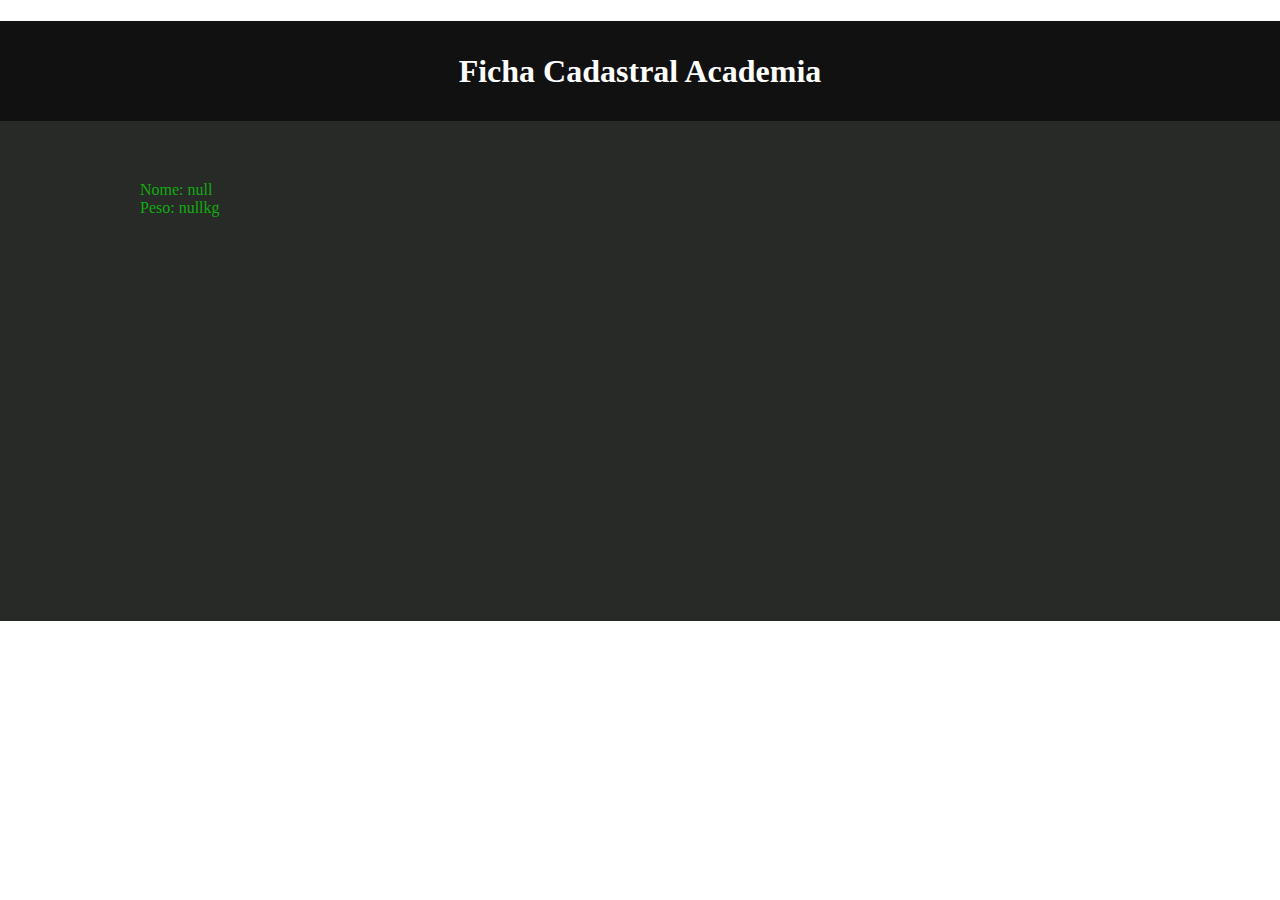
==== acdmFichaCadastro.html @ f55aa3b2 "Add files via upload" ====
<!DOCTYPE html>
<html>
<head>
	<title>Fica Cadastral Academia</title>
	<link rel="stylesheet" type="text/css" href="style.css">
	<script src="function.js"></script>
	<meta charset="utf-8">
</head>
<body>
	<div class="titulo">
		<h1>Ficha Cadastral Academia</h1>
	</div>

	<div class="informacoes">
		<div class="informacoes_inter">
			<script>
				nome()
				peso()
				altura()
				dob()
			</script>
		</div>
	</div>
</body>
</html>
---- style.css ----
*{
    font-family: Arial bold;
}

body{
	margin: 0;
	padding: 0;
}

.titulo{
	height: 100px;
	background-color: #111111;
	color: #ffffff;
	text-align: center;
	line-height: 100px;
}

.informacoes{
	height: 500px;
	background-color: #282a27;
}

.informacoes_inter{
	width: 1000px;
	margin:auto;
	padding-top: 60px;
	color: #11ac12;
}
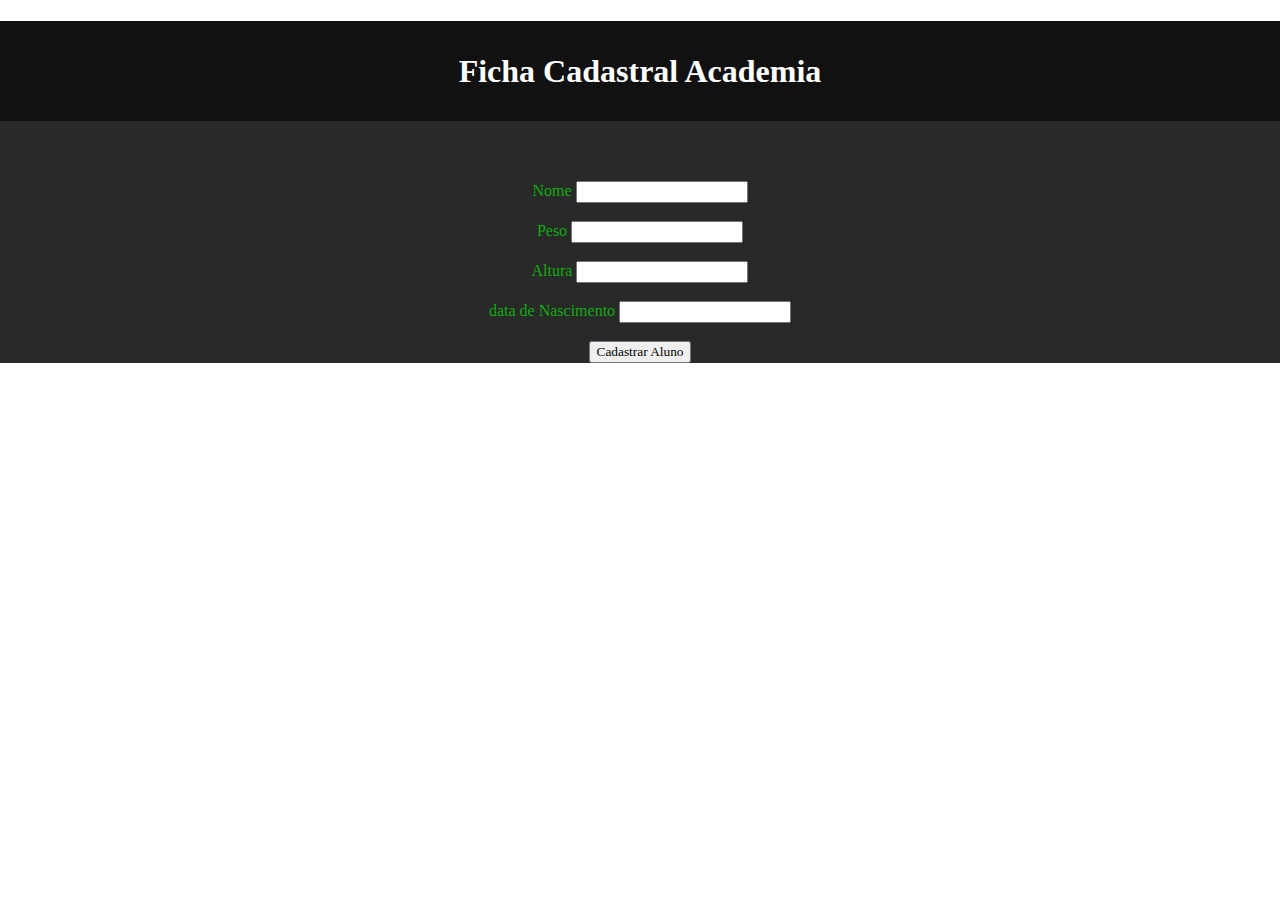
==== commit 3e97a8df: "Add files via upload" ====
--- a/acdmFichaCadastro.html
+++ b/acdmFichaCadastro.html
@@ -4,6 +4,7 @@
 	<title>Fica Cadastral Academia</title>
 	<link rel="stylesheet" type="text/css" href="style.css">
 	<script src="function.js"></script>
+	<script src="libIdade.js"></script>
 	<meta charset="utf-8">
 </head>
 <body>
@@ -13,12 +14,39 @@
 
 	<div class="informacoes">
 		<div class="informacoes_inter">
+			<div class="formulario">
+				Nome <input id = "campoNome"> <br><br>
+				Peso <input id = "campoPeso"> <br><br>
+				Altura <input id = "campoAltura"> <br><br>
+				data de Nascimento <input id = "campoNascimento"> <br><br>
+				<button onclick ="criaAluno()" >
+					Cadastrar Aluno
+				</button>
+			
 			<script>
-				nome()
-				peso()
-				altura()
-				dob()
-			</script>
+				function criaAluno(){
+					var nome = campoNome.value
+					var peso = parseFloat(campoPeso.value)
+					var altura = parseFloat(campoAltura.value.replace(",","."))
+					var dataNascimento = campoNascimento.value
+					var dataNascimentoLista = dataNascimento.split("/")
+					var diaNasci = dataNascimentoLista[0]
+					var mesNasci = dataNascimentoLista[1]
+					var anoNasci = dataNascimentoLista[2]
+					var idade = calculaIdade(diaNasci, mesNasci, anoNasci)
+					
+					mostra(`
+						Nome: ${nome} <br>
+						Peso: ${peso} kg <br>
+						Altura: ${altura}<br>
+						Data de Nascimento: ${dataNascimento}<br>
+						Idade: ${idade}
+						`)
+				
+					//document.write("Data de Nascimento: " + dia + "/" + mes + "/" + ano)
+					}
+				</script>
+			</div>
 		</div>
 	</div>
 </body>
--- a/style.css
+++ b/style.css
@@ -16,7 +16,6 @@
 }
 
 .informacoes{
-	height: 500px;
 	background-color: #282a27;
 }
 
@@ -26,3 +25,7 @@
 	padding-top: 60px;
 	color: #11ac12;
 }
+
+.formulario{
+	text-align: center;
+}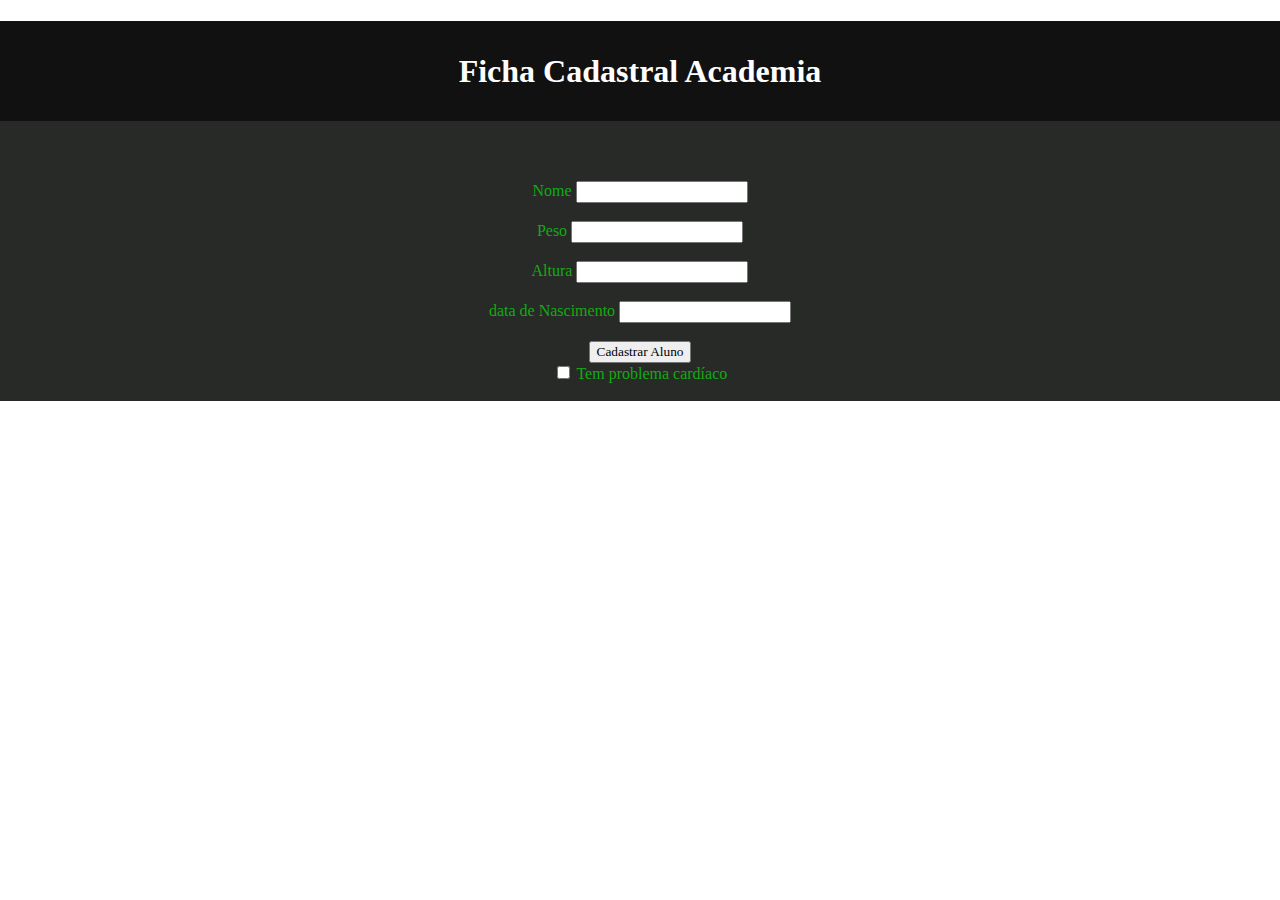
==== commit c54a9561: "Add files via upload" ====
--- a/acdmFichaCadastro.html
+++ b/acdmFichaCadastro.html
@@ -21,10 +21,15 @@
 				data de Nascimento <input id = "campoNascimento"> <br><br>
 				<button onclick ="criaAluno()" >
 					Cadastrar Aluno
-				</button>
-			
+				</button><br>
+				<input type="checkbox" id="campoProblemaCardiaco">
+				Tem problema cardíaco
+				<br><br>
+		
 			<script>
+				var numeroDaFicha = 0
 				function criaAluno(){
+					numeroDaFicha = numeroDaFicha +1
 					var nome = campoNome.value
 					var peso = parseFloat(campoPeso.value)
 					var altura = parseFloat(campoAltura.value.replace(",","."))
@@ -34,13 +39,29 @@
 					var mesNasci = dataNascimentoLista[1]
 					var anoNasci = dataNascimentoLista[2]
 					var idade = calculaIdade(diaNasci, mesNasci, anoNasci)
-					
+					var mensagemCardiaco
+					var ehCardiaco = campoProblemaCardiaco.checked
+					var ehcrianca = idade < 16
+
+					if(ehCardiaco || ehcrianca){
+						mensagemCardiaco = "Precisa de acompanhamento médico!"
+					}
+					if(!ehCardiaco && !ehcrianca){
+						mensagemCardiaco = "Não precisa de acompanhamento médico"
+					}
+					if (numeroDaFicha == 1){
+					mostra("<h1>Fichas</h1>")
+						}
 					mostra(`
+						<hr>
+						Ficha ${numeroDaFicha}
+						<hr>
 						Nome: ${nome} <br>
 						Peso: ${peso} kg <br>
 						Altura: ${altura}<br>
 						Data de Nascimento: ${dataNascimento}<br>
-						Idade: ${idade}
+						Idade: ${idade}<br>
+						${mensagemCardiaco}
 						`)
 				
 					//document.write("Data de Nascimento: " + dia + "/" + mes + "/" + ano)
